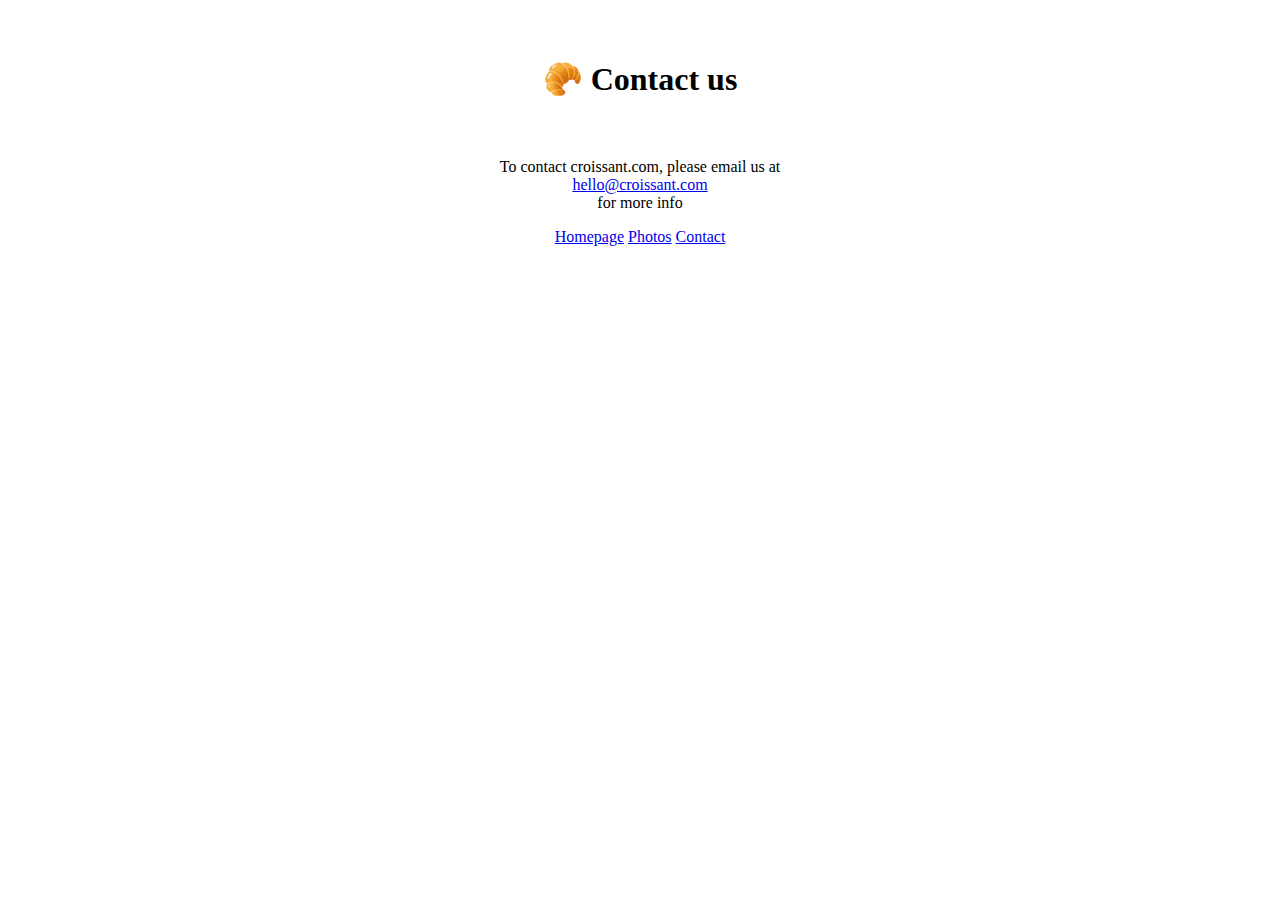
==== contact.html @ 3b6d1875 "created initial file structure" ====
<!DOCTYPE html>
<html lang="en">
<head>
    <meta charset="UTF-8">
    <meta http-equiv="X-UA-Compatible" content="IE=edge">
    <meta name="viewport" content="width=device-width, initial-scale=1.0">
      <title>The best Craissant in New York</title>
      <link
      href="https://cdn.jsdelivr.net/npm/bootstrap@5.2.0/dist/css/bootstrap.min.css"
      rel="stylesheet"
      integrity="sha384-gH2yIJqKdNHPEq0n4Mqa/HGKIhSkIHeL5AyhkYV8i59U5AR6csBvApHHNl/vI1Bx"
      crossorigin="anonymous"
    />
  <link rel="stylesheet" href="/css/styles.css" />
</head>
<body>
    <h1>🥐 Contact us</h1>

    <p>To contact croissant.com, please email us at <a
        href="mailto:hello@croissant.com"
        class="email-link"
        title="Contact Viktoriia Ocheretko"
      >
        hello@croissant.com
      </a>  for more info</p>
 <div class="navigation-links mb-5">
      <a href="/" class="homepage" title="homepage">Homepage</a>
      <a href="/images/homemade_buttery.jpg"  class="images" title="images">Photos</a>
      <a href="/contact.html" class="contact-link" title="Contact">Contact</a>
    </div>
    
</body>
</html>
---- css/styles.css ----
h1,
p {
text-align: center;
margin-top: 60px;
}

.email-link {
    display: block;
    text-align: center;
}

.navigation-links {
    display: block;
    text-align: center;
}
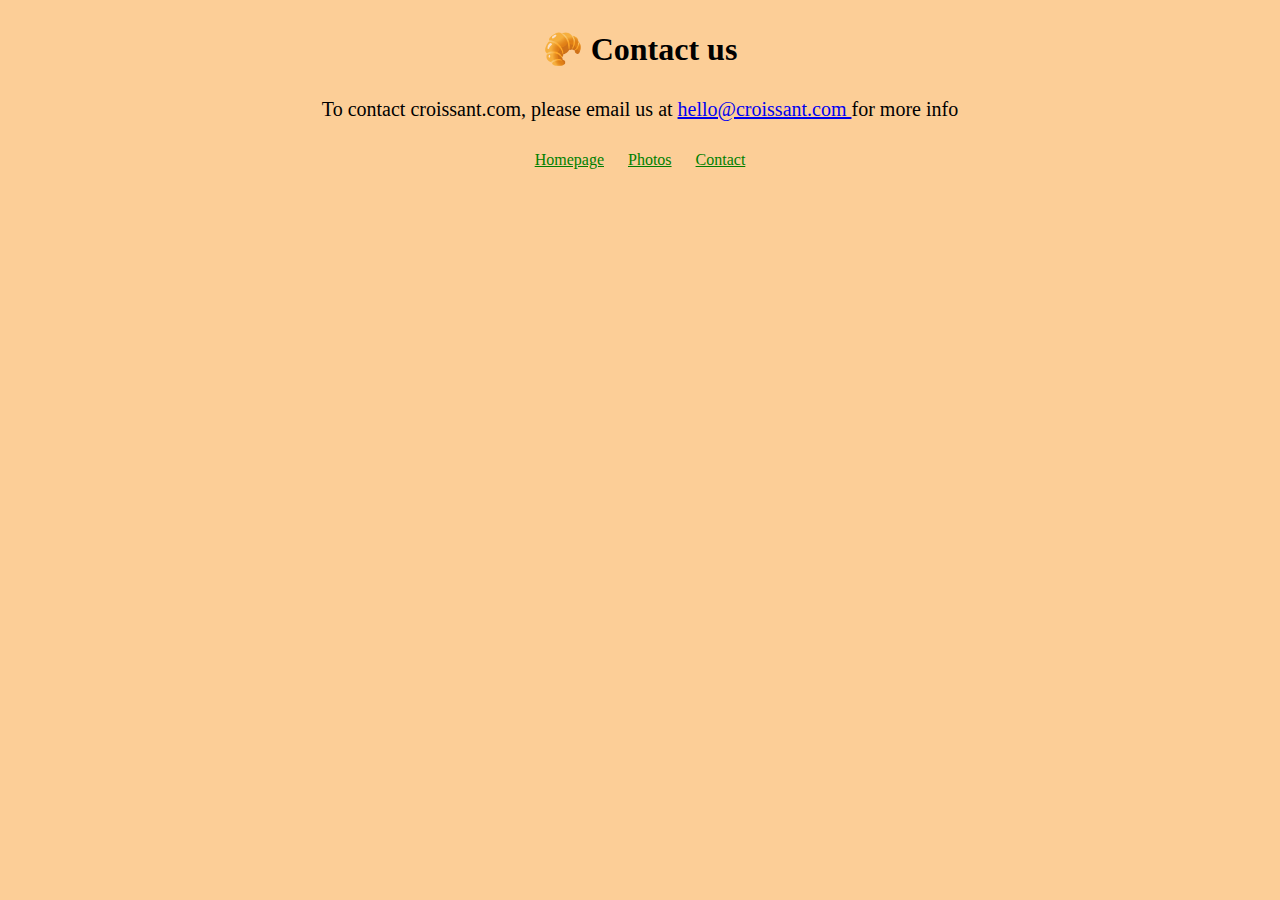
==== commit ce7f3935: "the pages title changed" ====
--- a/contact.html
+++ b/contact.html
@@ -4,7 +4,7 @@
     <meta charset="UTF-8">
     <meta http-equiv="X-UA-Compatible" content="IE=edge">
     <meta name="viewport" content="width=device-width, initial-scale=1.0">
-      <title>The best Craissant in New York</title>
+      <title>Contact - croissant.com in New York</title>
       <link
       href="https://cdn.jsdelivr.net/npm/bootstrap@5.2.0/dist/css/bootstrap.min.css"
       rel="stylesheet"
@@ -16,18 +16,15 @@
 <body>
     <h1>🥐 Contact us</h1>
 
-    <p>To contact croissant.com, please email us at <a
-        href="mailto:hello@croissant.com"
-        class="email-link"
-        title="Contact Viktoriia Ocheretko"
-      >
+    <p  class="email-link">To contact croissant.com, please email us at <a
+        href="mailto:hello@croissant.com">
         hello@croissant.com
       </a>  for more info</p>
- <div class="navigation-links mb-5">
+ <footer>
       <a href="/" class="homepage" title="homepage">Homepage</a>
-      <a href="/images/homemade_buttery.jpg"  class="images" title="images">Photos</a>
+      <a href="/photos.html"  class="images" title="images">Photos</a>
       <a href="/contact.html" class="contact-link" title="Contact">Contact</a>
-    </div>
+ </footer>
     
 </body>
 </html>--- a/css/styles.css
+++ b/css/styles.css
@@ -1,15 +1,47 @@
+body {
+    background-color: rgb(252, 206, 151);
+}
+
 h1,
 p {
 text-align: center;
-margin-top: 60px;
+margin-top: 30px;
+
 }
+
+p {
+    font-size: 20px;
+}
+
+
 
 .email-link {
     display: block;
     text-align: center;
 }
 
-.navigation-links {
+footer {
+    text-align: center;
+    margin: 30px 0;
+    font-size: 16px;
+}
+
+footer a {
+    margin: 10px;
+    color: green;
+}
+
+.croissant-photo {
+    max-width: 100%;
+    border-radius: 10px;
     display: block;
+    margin: 0 auto;
+   }
+
+   .heading-of-photo-page {
+    margin-bottom: 30px;
+   }
+
+   .email-link {
     text-align: center;
-}+   }